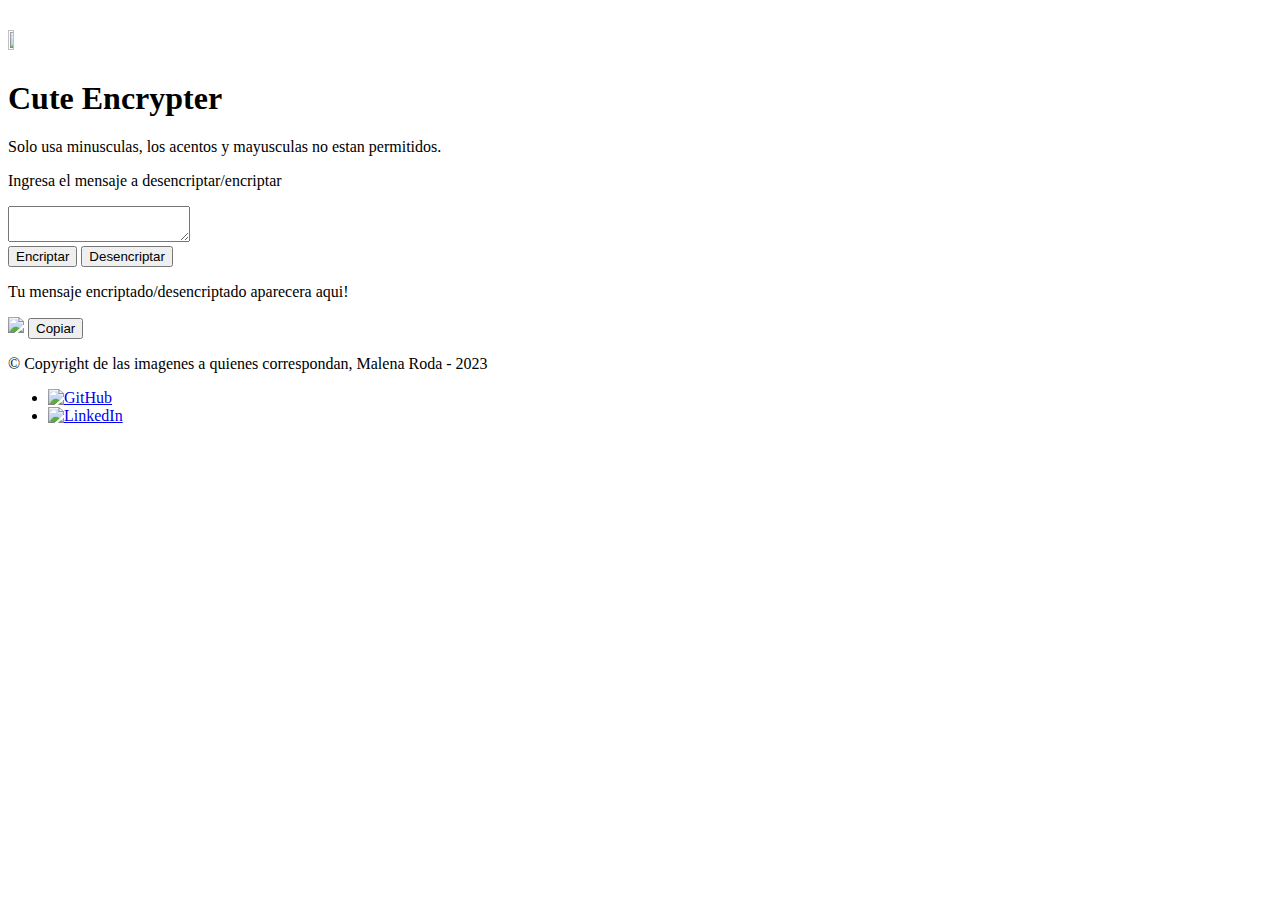
==== index.html @ 238f57d2 "Add files via upload" ====
<!DOCTYPE html>

<html>
    <head>
        <meta charset="UTF-8">
        <title>Cute Encrypter</title>
        <link rel="stylesheet" href="style.css">
        <link rel="icon" href="Imagenes/corazon.png">
        <script src="script.js"></script>
    </head>
    <body class="hojas-gif">
        <head>
            <div class="titulo">
                <h1 class="h1-mP"><img src="imagenes/flor.png" width="7%" height="7%" class="imagen-flor"></h1>
                <h1 class="h1-mP"> Cute Encrypter</h1>
                <p class="advertencia">Solo usa minusculas, los acentos y mayusculas no estan permitidos.</p>
            </div>

        </head>
        <main class="main-area">
            <div class="section section1">
                <p> Ingresa el mensaje a desencriptar/encriptar</p>
                <textarea id="MiTextArea" class="opacity-textarea" required></textarea>
                <div class="botones-encriptador">
                    <button onclick="encriptarTexto()">Encriptar</button>
                    <button onclick="desencriptarTexto()">Desencriptar</button>

                </div>

            </div>
            <div class="section section2">

            </div>
            <div class="section section3">
                <p>Tu mensaje encriptado/desencriptado aparecera aqui!</p>
                <div id="resultado"></div>
                <img src="Imagenes/hello kitty.gif" id="imagenResultado" class="imagen-Kitty">
                <button onclick="copiarTexto()">Copiar</button>

            </div>
        </main>
        <footer class="footer-info">
            <p>&copy Copyright de las imagenes a quienes correspondan, Malena Roda - 2023</p>
            <ul class="social-icons">
                <li><a href="https://github.com/MaleR09" target="_blank"><img src="Imagenes/github.png" alt="GitHub"></a></li>
                <li><a href="https://www.linkedin.com/in/malena-roda-934827195" target="_blank"><img src="Imagenes/linkedin.png" alt="LinkedIn"></a></li>
            </ul>

        </footer>
    </body>
</html>
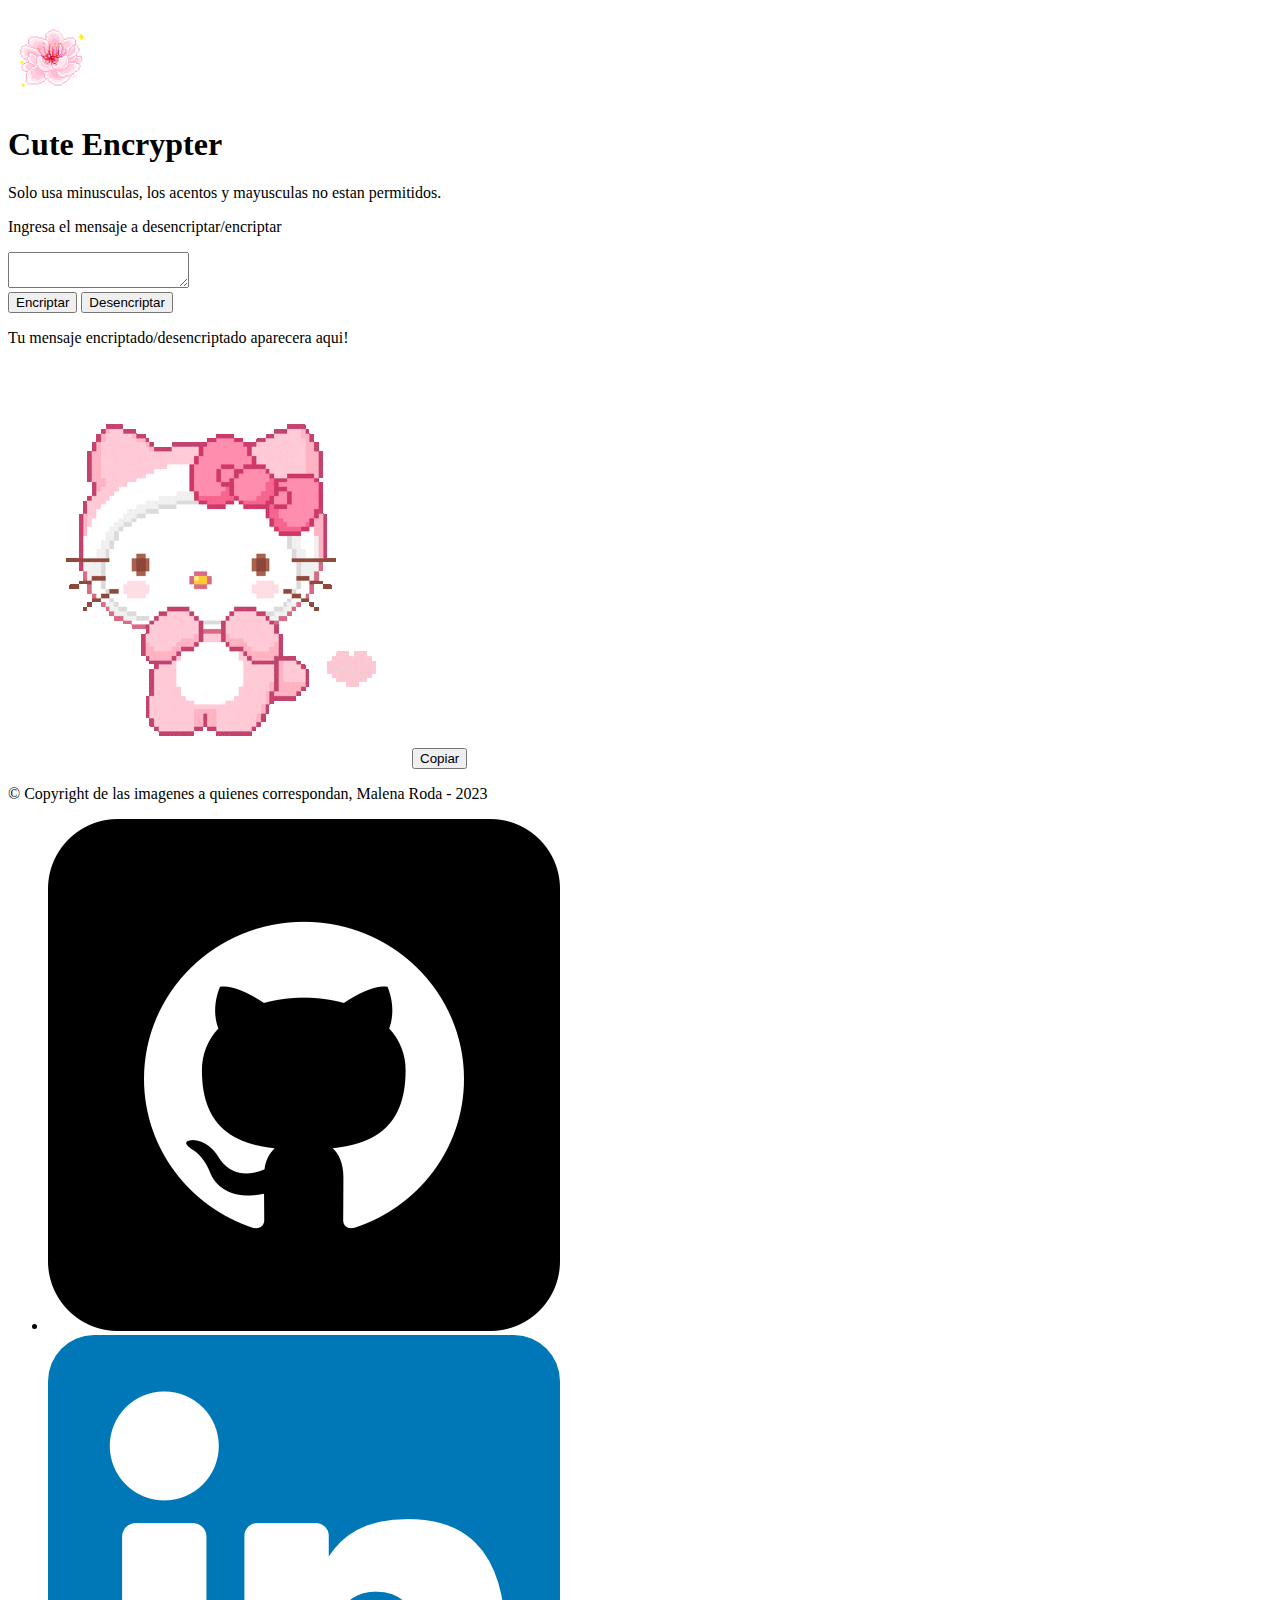
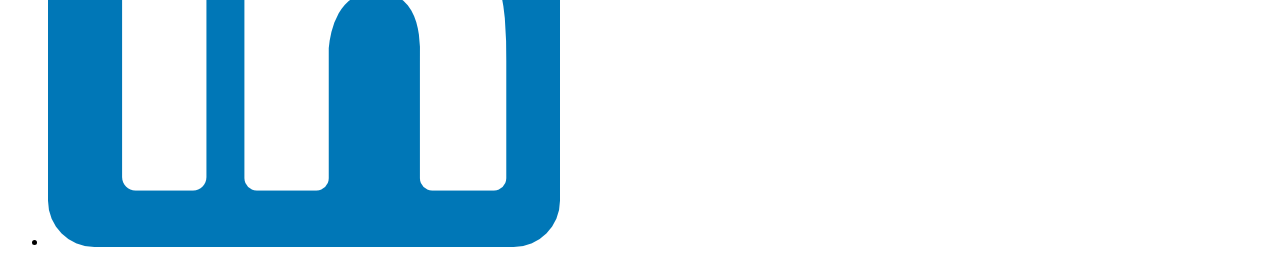
==== commit 5de95ad3: "Add files via upload" ====
--- a/index.html
+++ b/index.html
@@ -11,7 +11,7 @@
     <body class="hojas-gif">
         <head>
             <div class="titulo">
-                <h1 class="h1-mP"><img src="imagenes/flor.png" width="7%" height="7%" class="imagen-flor"></h1>
+                <h1 class="h1-mP"><img src="Imagenes/flor.png" width="7%" height="7%" class="imagen-flor"></h1>
                 <h1 class="h1-mP"> Cute Encrypter</h1>
                 <p class="advertencia">Solo usa minusculas, los acentos y mayusculas no estan permitidos.</p>
             </div>
